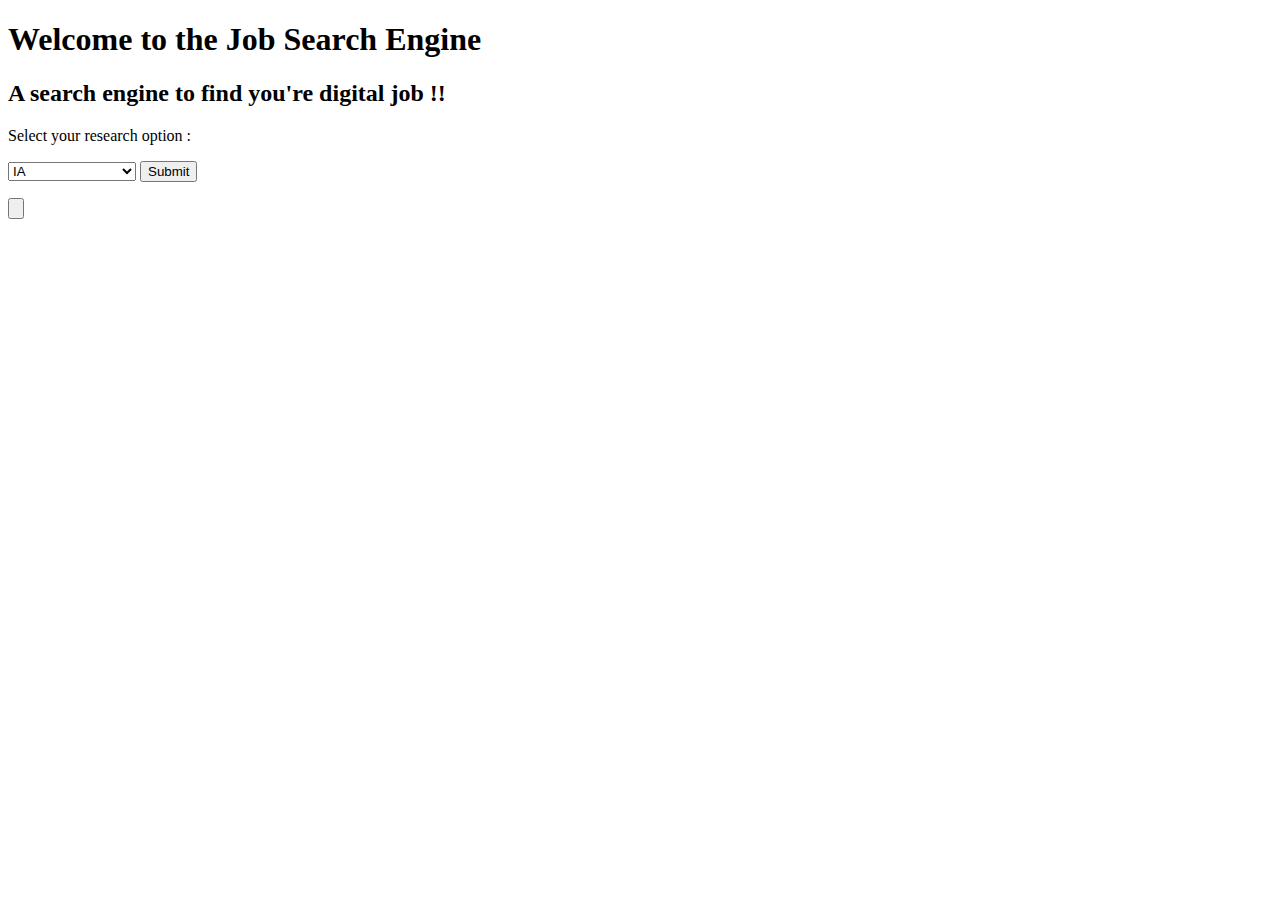
==== api/templates/index.html @ f241d137 "debug duplicate, start flask" ====
<!DOCTYPE html>
<html lang="en">
<head>
    <meta charset="UTF-8">
    <link rel="stylesheet" href="{{ url_for('static', filename= 'css/style.css') }}">
    <title>Job Search Engine</title>
</head>
<body>
   <h1>Welcome to the Job Search Engine</h1>
   <h2>A search engine to find you're digital job !!</h2>
   <p>Select your research option :
   		<FORM name="Item_1">
		<SELECT name="research" size="1">
		<OPTION value="ia">IA
		<OPTION value="machine learning">Machine Learning
		<OPTION value="data">Data
		<OPTION value="sql">SQL
		<OPTION value="nosql">noSQL
		<OPTION value="python">Python
		</SELECT>
		<input type="submit" formaction="result">
		</FORM>
	</p>
	<p>
		<input type="button" buttonaction="result">
	</p>
</body>
</html>
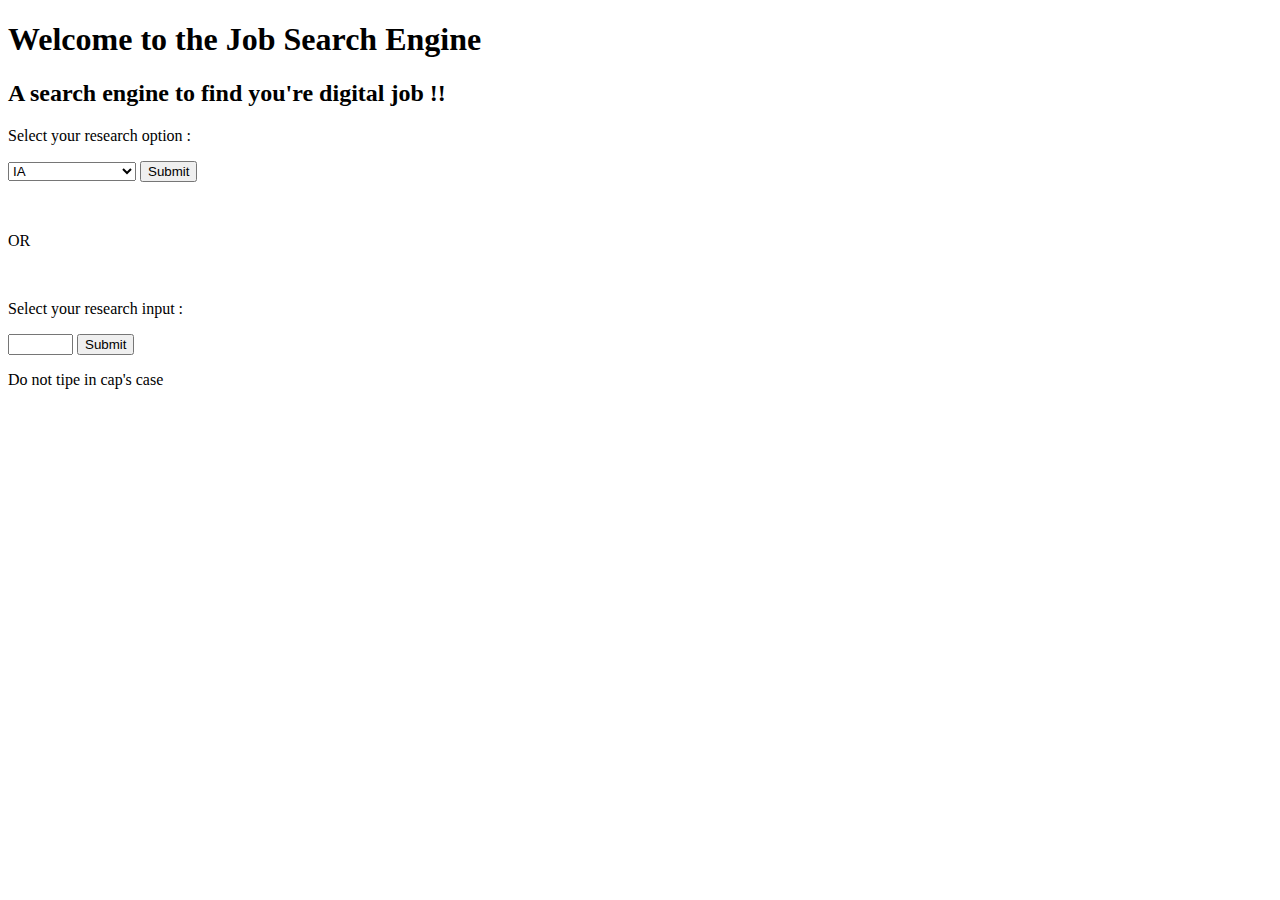
==== commit d312ca4a: "edit" ====
--- a/api/templates/index.html
+++ b/api/templates/index.html
@@ -9,7 +9,7 @@
    <h1>Welcome to the Job Search Engine</h1>
    <h2>A search engine to find you're digital job !!</h2>
    <p>Select your research option :
-   		<FORM name="Item_1">
+   		<FORM name="Item_1" action="http://localhost:5000/result" method="post">
 		<SELECT name="research" size="1">
 		<OPTION value="ia">IA
 		<OPTION value="machine learning">Machine Learning
@@ -18,11 +18,18 @@
 		<OPTION value="nosql">noSQL
 		<OPTION value="python">Python
 		</SELECT>
-		<input type="submit" formaction="result">
+		<input type="submit">
 		</FORM>
 	</p>
-	<p>
-		<input type="button" buttonaction="result">
+	<br>
+	<p> OR </p>
+	<br>
+	<p>Select your research input :
+   		<FORM name="Item_1" action="http://localhost:5000/result" method="post">
+		<input name="research" size="5">
+		<input type="submit">
+		</FORM>
 	</p>
+	<p>Do not tipe in cap's case</p>
 </body>
 </html>
